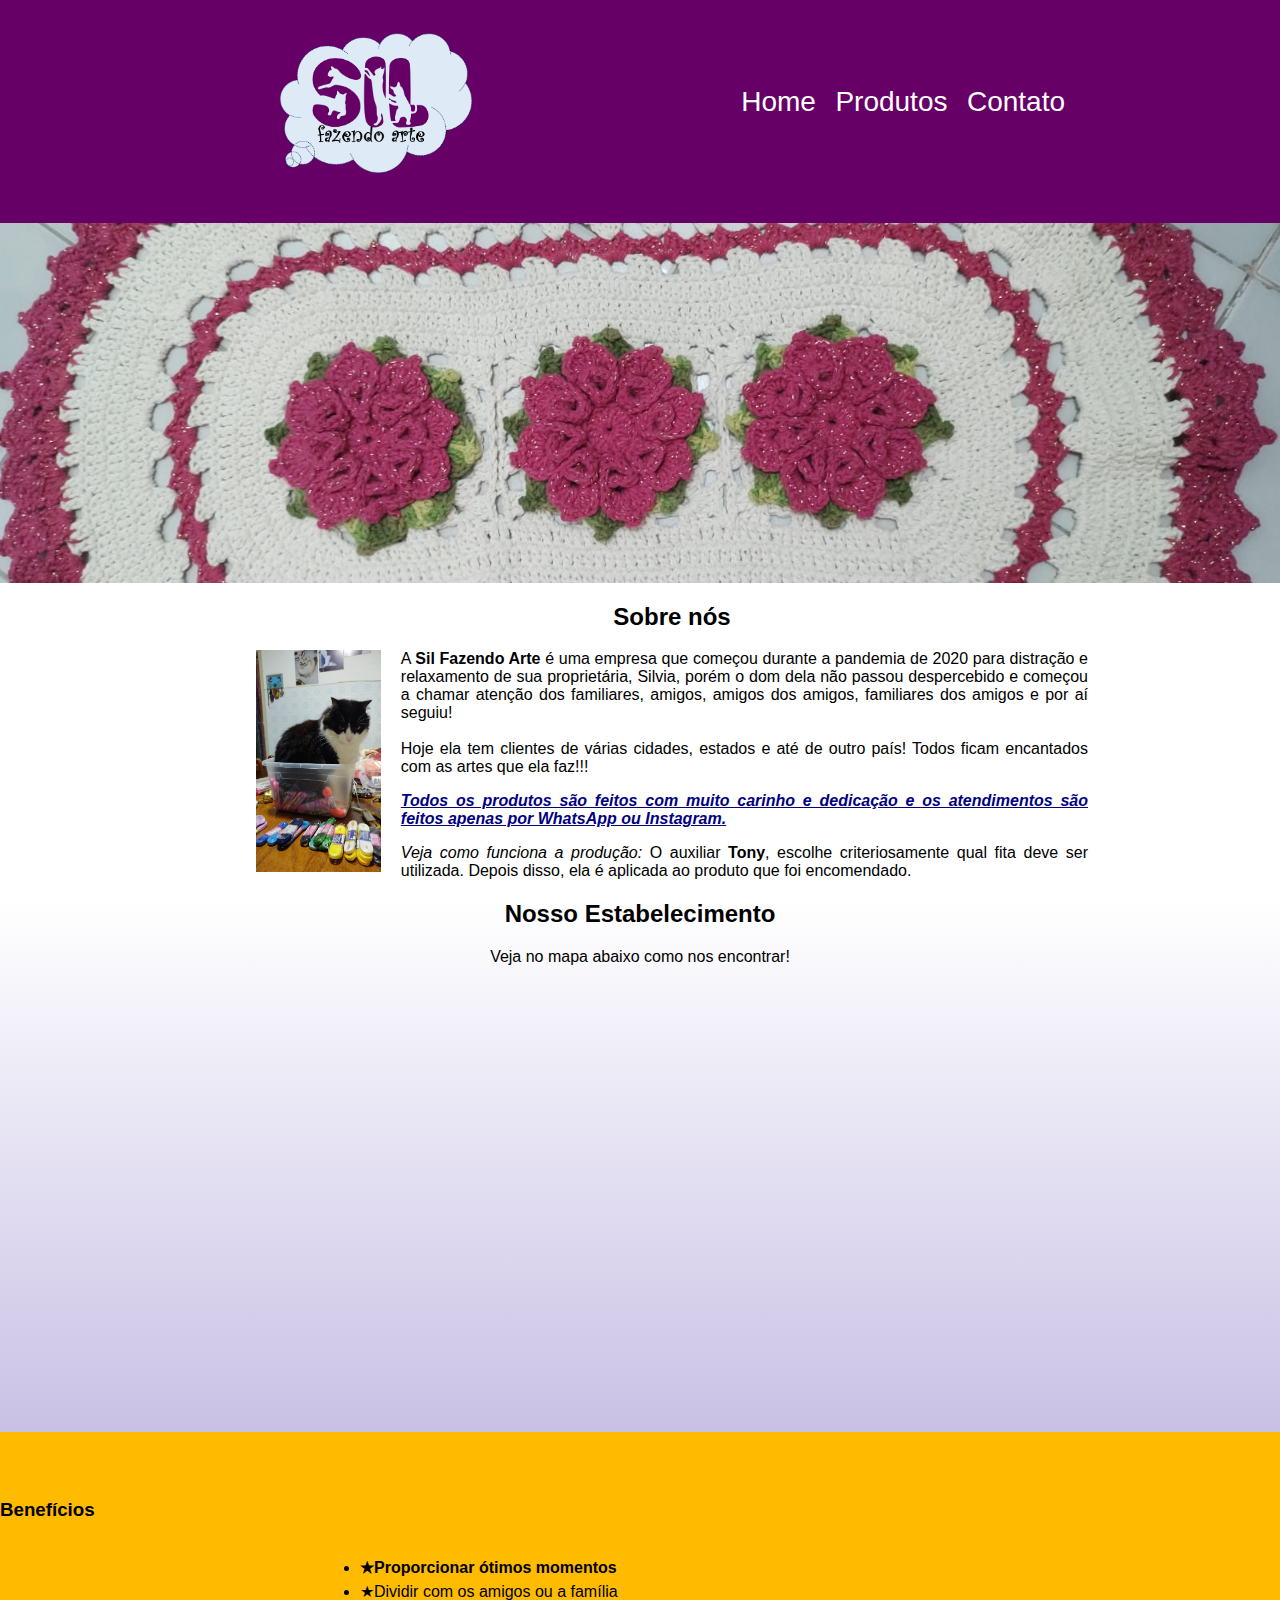
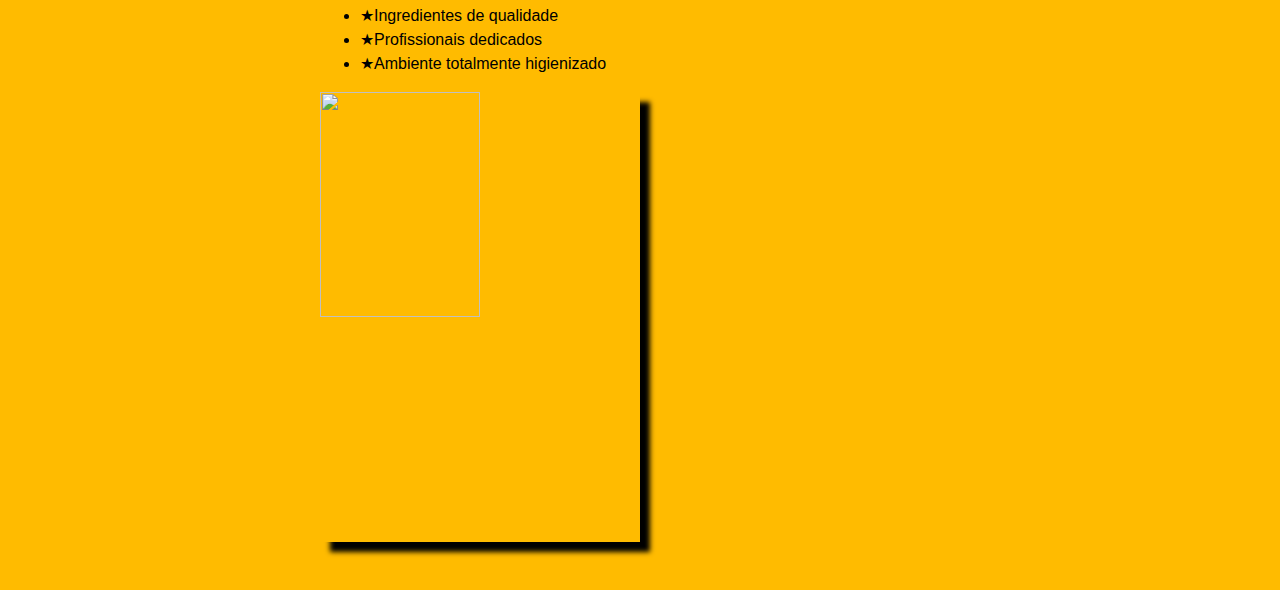
==== index.html @ 2ab8b262 "Arquivos do site" ====
<html>
    <head>
        <link href="css/estilos.css" rel="stylesheet"/>
        <meta charset="UTF-8"/>
        <title>Sil Fazendo Arte</title>
    </head>
    <body>
        <header>
            <div class="divHeader">
                <!--Logotipo-->
                <img src="img/logo.png" title="Site da Sil Fazendo Arte" class="logo"/>
                <!--Menu-->
                <nav>
                    <ul>  
                        <!--Itens do menu--> 
                        <li>Home</li>
                        <li>Produtos</li>
                        <li>Contato</li>
                    </ul>
                </nav>
            </div>
        </header>
        <!--Banner-->
        <img src="img/banner.jpeg" class="banner">
        <!--Conteúdo da página web-->
        <main>
            <!--SOBRE NÓS-->
            <section class="sobre_nos">
                <h2 class="titulo_sobrenos">Sobre nós</h2>
                <img src="img/escolha_fitas.jpeg" class="img_sobrenos"/>
                <p>A <strong>Sil Fazendo Arte</strong> é uma empresa que começou durante a pandemia de 2020 para distração e relaxamento de sua proprietária, Silvia, porém o dom dela não passou despercebido e começou a chamar atenção dos familiares, amigos, amigos dos amigos, familiares dos amigos e por aí seguiu!
                   <br><br>Hoje ela tem clientes de várias cidades, estados e até de outro país! Todos ficam encantados com as artes que ela faz!!!
                </p>
                <p class="texto_diferente">
                    Todos os produtos são feitos com muito carinho e dedicação e os atendimentos são feitos apenas por WhatsApp ou Instagram.
                </p>
                <p>
                    <i>Veja como funciona a produção:</i> O auxiliar <b>Tony</b>, escolhe criteriosamente qual fita deve ser utilizada. Depois disso, ela é aplicada ao produto que foi encomendado.
                </p>
            </section>
            <!--NOSSO ESTABELECIMENTO-->
            <section class="mapaGeral">
                <h2 class="titulo_sobrenos">Nosso Estabelecimento</h2>
                <p>Veja no mapa abaixo como nos encontrar!</p>
                <div class="mapa">
                    <iframe src="https://www.google.com/maps/embed?pb=!1m18!1m12!1m3!1d3654.865172586528!2d-46.561209823857695!3d-23.644999078742547!2m3!1f0!2f0!3f0!3m2!1i1024!2i768!4f13.1!3m3!1m2!1s0x94ce5cec46ebe475%3A0x8d2c14858d37a05e!2sEscola%20Senai%20Armando%20de%20Arruda%20Pereira!5e0!3m2!1spt-BR!2sbr!4v1740608281101!5m2!1spt-BR!2sbr" width="900" height="450" style="border:0;" allowfullscreen="" loading="lazy" referrerpolicy="no-referrer-when-downgrade"></iframe>
                </div>
            </section>
            <!--NOSSOS PRODUTOS-->
            <section class="nossosprodutos">
                <h3 class="titulo-principal">Benefícios</h2>
    
                <div class="nossosprodutos_conteudo">
                    <ul class="nossosprodutos_lista">
                        <li class="nossosprodutos_itens">Proporcionar ótimos momentos</li>
                        <li class="nossosprodutos_itens">Dividir com os amigos ou a família</li>
                        <li class="nossosprodutos_itens">Ingredientes de qualidade</li>
                        <li class="nossosprodutos_itens">Profissionais dedicados</li>
                        <li class="nossosprodutos_itens">Ambiente totalmente higienizado</li>
                    </ul><img class="img_beneficios" src="beneficios.jpg">
    
                </div>
        </main>
    </body>
</html>
---- css/estilos.css ----
/*Estilização do BODY do site*/
body {
    margin: 0;
    border: 0;
    font-family: 'Tahoma', 'Arial';
}
.logo {
    width: 15%;
    margin: 25px 0 0 280px;
}
/*Estilização do HEADER do site*/
header {
    background-color: rgb(102,0,102);
}
/*Estilização da DIV do header*/
.divHeader {
    position: relative;
    margin: auto;
    padding-bottom: 50px;
}
/*Estilização do MENU do site*/
nav {
    position: absolute;
    top: 70px;
    right: 200px;
}
nav li{
    display: inline;
    color: white;
    font-size: 28;
    margin-right: 15px;
}
.banner {
    width: 100%;
    height: 40%;
    object-fit: cover;
}

/*Estilização da sessão SOBRE NÓS*/
.sobre_nos {
    margin: 0;
    text-align: justify;
    width: 65%;
    margin-left: 20%;
}
/*Imagem do sobre nós*/
.img_sobrenos {
    width: 15%;
    float: left;
    margin-right: 20px;
}
.titulo_sobrenos {
    clear: left;
    text-align: center;
}
.texto_diferente {
    color: navy;
    font-weight: bold;
    font-style: italic;
    text-decoration: underline;
}
/*Estilização da sessão NOSSO ESTABELECIMENTO*/
.mapaGeral {
    background: linear-gradient(#FFFFFF, #C9C1E5);
}
.mapaGeral p{
    text-align: center;
}
.mapa{
    margin-left: 20%;
}
/*Estilização da sessão NOSSOS PRODUTOS*/
.nossosprodutos{
	padding: 3em 0;
	background: #ffbb00
}
.nossosprodutos_conteudo {
	width: 640px;
	margin: 0 auto;

}
.nossosprodutos_lista {
	width: 50%;
	display: inline-block;
	vertical-align: top;
}
.nossosprodutos_itens {
	line-height: 1.5;

}
.nossosprodutos_itens:before{
	content: "★";
}
.nossosprodutos_itens:first-child {
	font-weight: bold;
}
.img_beneficios {
	width: 50%;
	opacity: 1;
	transition: 400ms;
	box-shadow: 10px 10px 5px 0px #000000;
}
.img_beneficios:hover {
	opacity: 0.7;
}
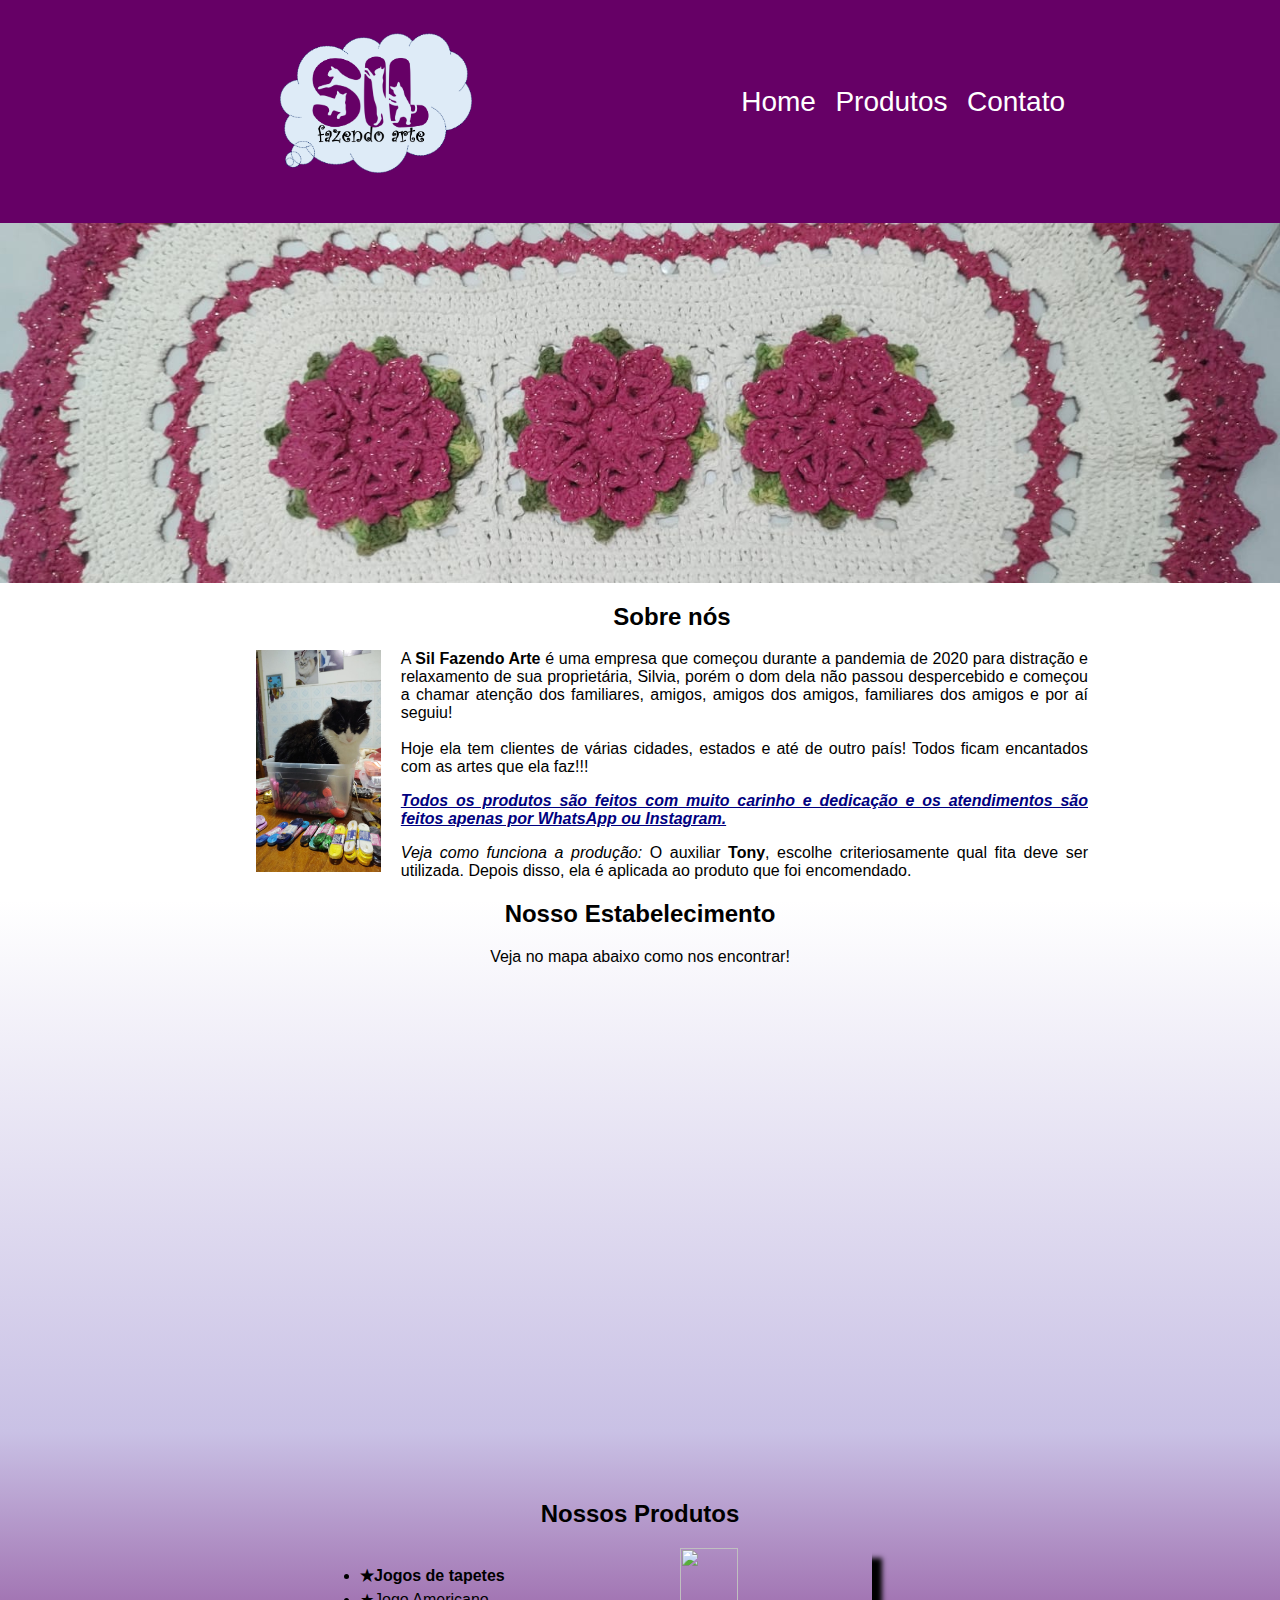
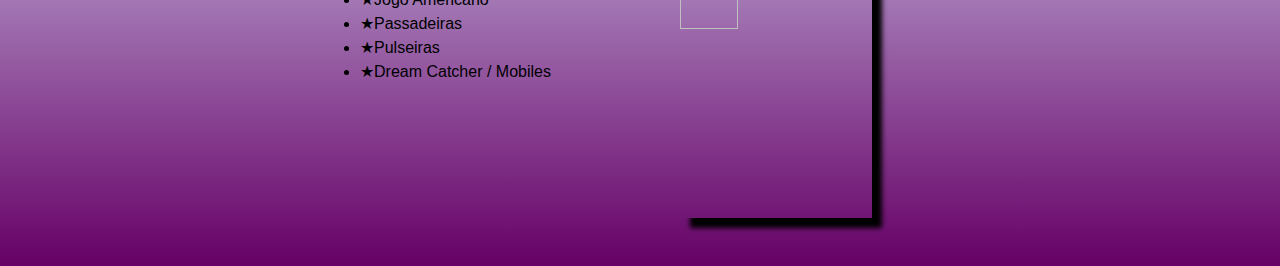
==== commit 6d6dad9f: "Sessão Nossos Produtos" ====
--- a/index.html
+++ b/index.html
@@ -48,16 +48,17 @@
             </section>
             <!--NOSSOS PRODUTOS-->
             <section class="nossosprodutos">
-                <h3 class="titulo-principal">Benefícios</h2>
+                <h2 class="titulo_sobrenos">Nossos Produtos</h2>
     
                 <div class="nossosprodutos_conteudo">
                     <ul class="nossosprodutos_lista">
-                        <li class="nossosprodutos_itens">Proporcionar ótimos momentos</li>
-                        <li class="nossosprodutos_itens">Dividir com os amigos ou a família</li>
-                        <li class="nossosprodutos_itens">Ingredientes de qualidade</li>
-                        <li class="nossosprodutos_itens">Profissionais dedicados</li>
-                        <li class="nossosprodutos_itens">Ambiente totalmente higienizado</li>
-                    </ul><img class="img_beneficios" src="beneficios.jpg">
+                        <li class="nossosprodutos_itens">Jogos de tapetes</li>
+                        <li class="nossosprodutos_itens">Jogo Americano</li>
+                        <li class="nossosprodutos_itens">Passadeiras</li>
+                        <li class="nossosprodutos_itens">Pulseiras</li>
+                        <li class="nossosprodutos_itens">Dream Catcher / Mobiles</li>
+                        
+                    </ul><img src="img/nossosprodutos.png" class="img_produtos" >
     
                 </div>
         </main>
--- a/css/estilos.css
+++ b/css/estilos.css
@@ -72,7 +72,7 @@
 /*Estilização da sessão NOSSOS PRODUTOS*/
 .nossosprodutos{
 	padding: 3em 0;
-	background: #ffbb00
+	background: linear-gradient(#C9C1E5, rgb(102,0,102));
 }
 .nossosprodutos_conteudo {
 	width: 640px;
@@ -94,12 +94,12 @@
 .nossosprodutos_itens:first-child {
 	font-weight: bold;
 }
-.img_beneficios {
-	width: 50%;
+.img_produtos {
+	width: 30%;
 	opacity: 1;
 	transition: 400ms;
 	box-shadow: 10px 10px 5px 0px #000000;
 }
-.img_beneficios:hover {
+.img_produtos:hover {
 	opacity: 0.7;
 }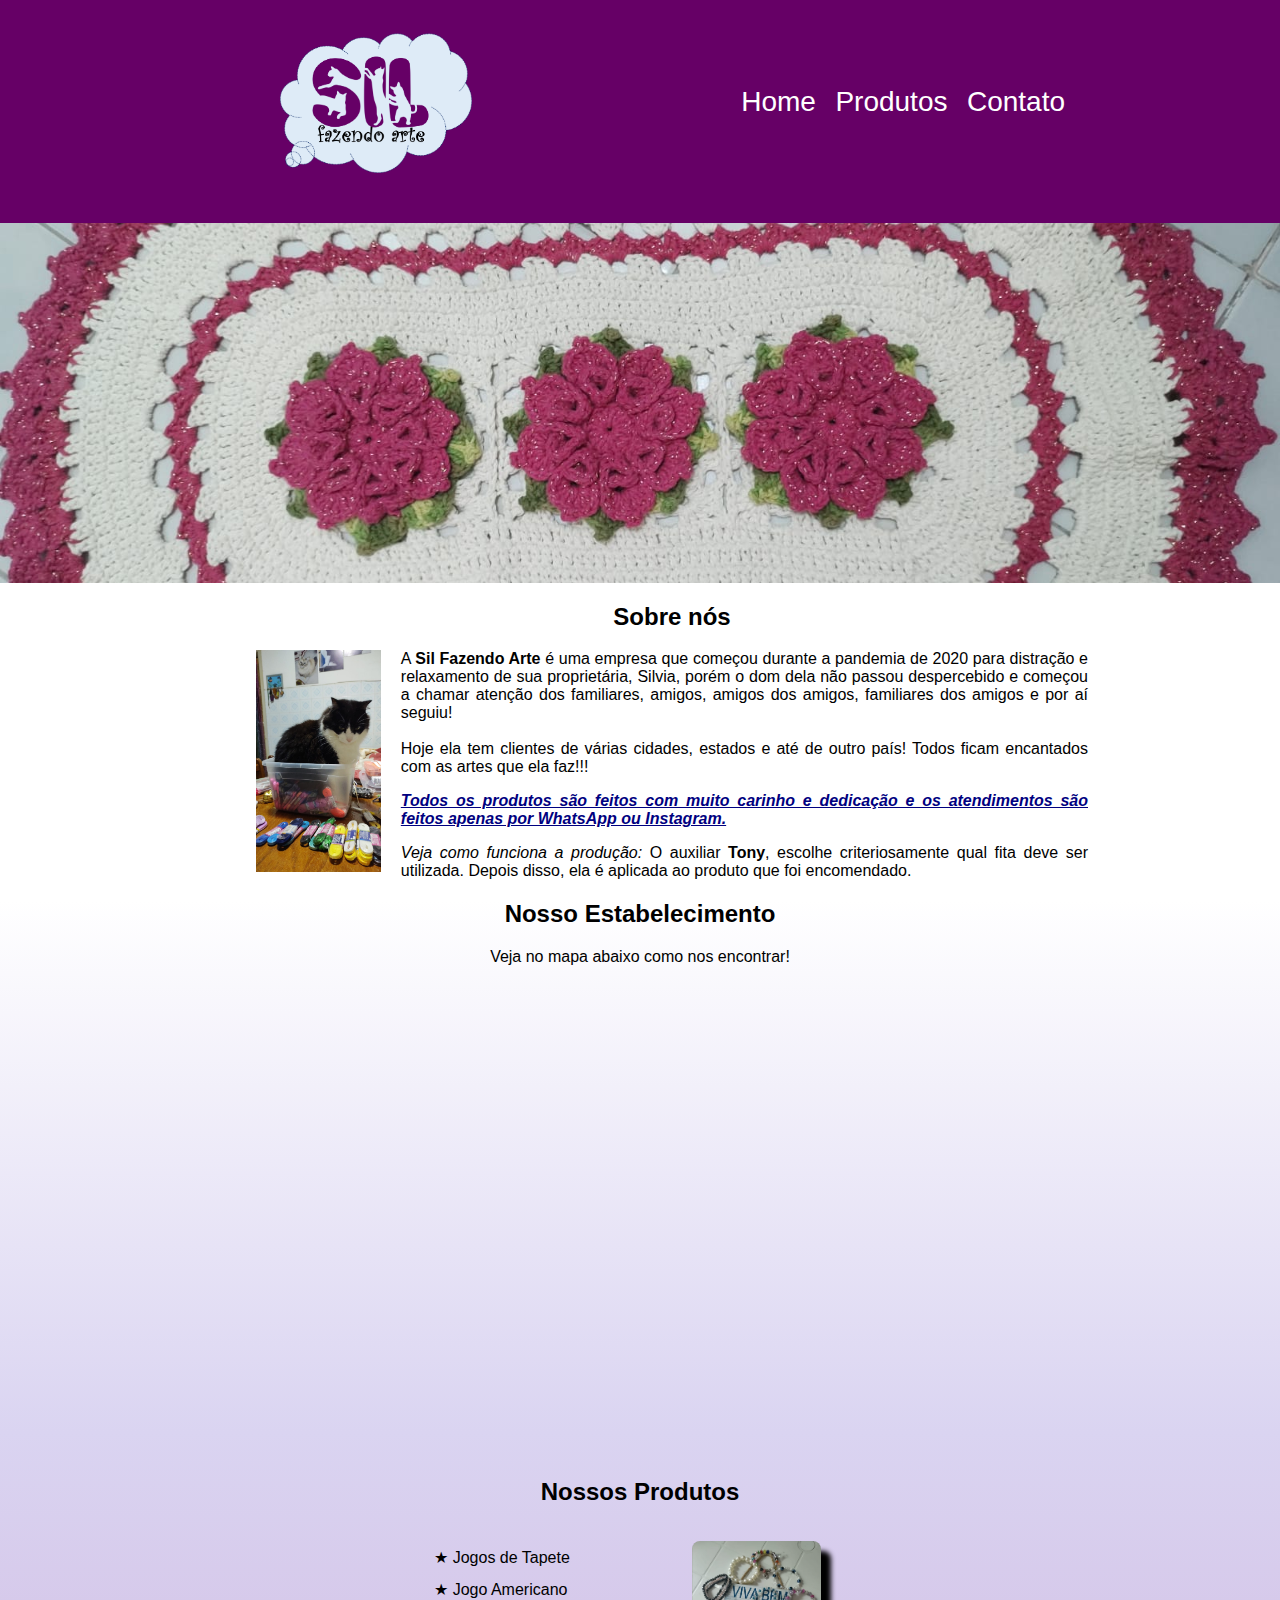
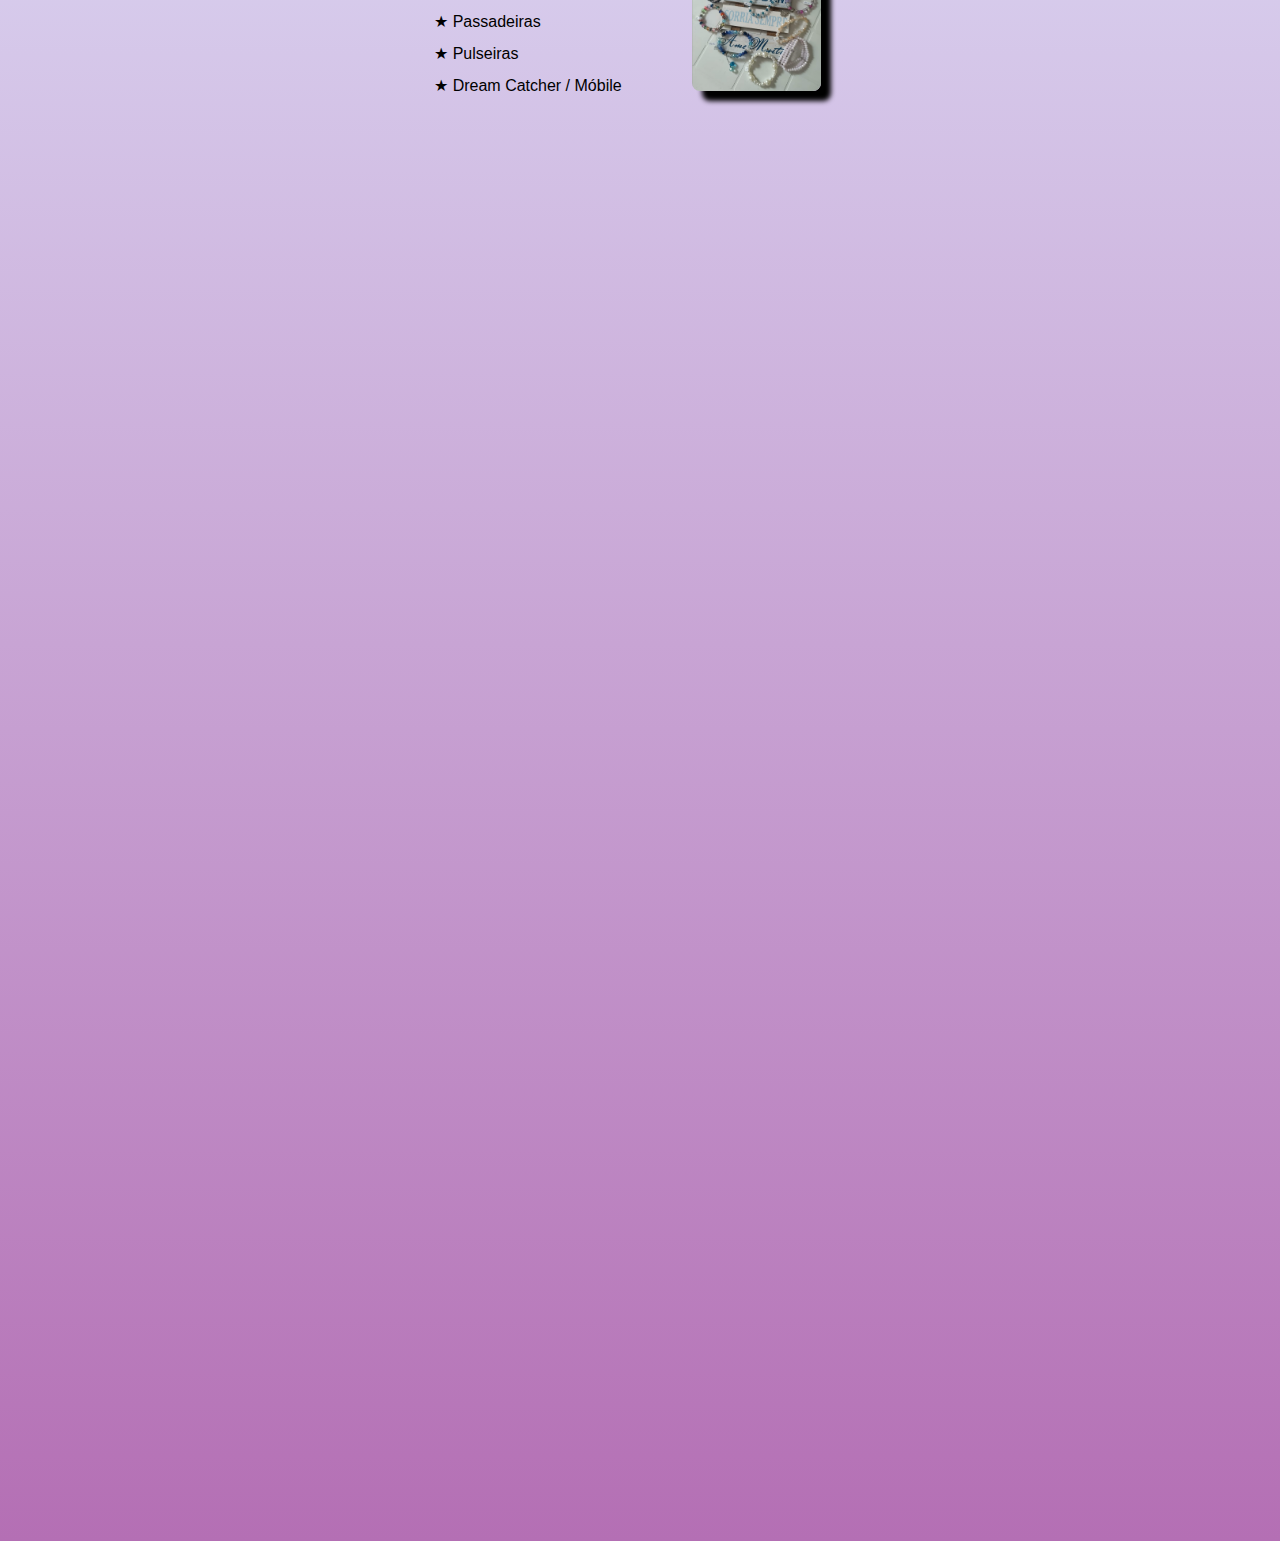
==== commit 6f8a89f6: "Sessão nossos produtos + vídeo." ====
--- a/index.html
+++ b/index.html
@@ -11,6 +11,7 @@
                 <img src="img/logo.png" title="Site da Sil Fazendo Arte" class="logo"/>
                 <!--Menu-->
                 <nav>
+                    <!--Lista de itens do menu-->
                     <ul>  
                         <!--Itens do menu--> 
                         <li>Home</li>
@@ -49,18 +50,22 @@
             <!--NOSSOS PRODUTOS-->
             <section class="nossosprodutos">
                 <h2 class="titulo_sobrenos">Nossos Produtos</h2>
-    
-                <div class="nossosprodutos_conteudo">
-                    <ul class="nossosprodutos_lista">
-                        <li class="nossosprodutos_itens">Jogos de tapetes</li>
-                        <li class="nossosprodutos_itens">Jogo Americano</li>
-                        <li class="nossosprodutos_itens">Passadeiras</li>
-                        <li class="nossosprodutos_itens">Pulseiras</li>
-                        <li class="nossosprodutos_itens">Dream Catcher / Mobiles</li>
-                        
-                    </ul><img src="img/nossosprodutos.png" class="img_produtos" >
-    
+                <div class="div_nossosprodutos">
+                    <ul class="lista_nossosprodutos">
+                        <li>Jogos de Tapete</li>
+                        <li>Jogo Americano</li>
+                        <li>Passadeiras</li>
+                        <li>Pulseiras</li>
+                        <li>Dream Catcher / Móbile</li>
+                    </ul><img src="img/nossosprodutos.png" class="img_nossosprodutos"/>
                 </div>
+                <!--Vídeo-->
+                <div class="video">
+                    <iframe width="950" height="515" src="https://www.youtube.com/embed/ZQM1GS3uDz8?si=24ZRlNhFVhVCskmN" title="YouTube video player" frameborder="0" allow="accelerometer; autoplay; clipboard-write; encrypted-media; gyroscope; picture-in-picture; web-share" referrerpolicy="strict-origin-when-cross-origin" allowfullscreen></iframe>
+
+                    <iframe width="462" height="821" src="https://www.youtube.com/embed/amUImPlpzfY" title="Crochê para iniciantes - aula 01" frameborder="0" allow="accelerometer; autoplay; clipboard-write; encrypted-media; gyroscope; picture-in-picture; web-share" referrerpolicy="strict-origin-when-cross-origin" allowfullscreen></iframe>
+                </div>
+            </section>
         </main>
     </body>
 </html>--- a/css/estilos.css
+++ b/css/estilos.css
@@ -61,7 +61,7 @@
 }
 /*Estilização da sessão NOSSO ESTABELECIMENTO*/
 .mapaGeral {
-    background: linear-gradient(#FFFFFF, #C9C1E5);
+    background: linear-gradient(#FFFFFF, #dad4f1);
 }
 .mapaGeral p{
     text-align: center;
@@ -71,35 +71,35 @@
 }
 /*Estilização da sessão NOSSOS PRODUTOS*/
 .nossosprodutos{
-	padding: 3em 0;
-	background: linear-gradient(#C9C1E5, rgb(102,0,102));
+    padding: 2%;
+    background: linear-gradient(#dad4f1, rgb(180, 111, 180));
 }
-.nossosprodutos_conteudo {
-	width: 640px;
-	margin: 0 auto;
-
+.div_nossosprodutos{
+    width: 70%;
+    margin-left: 30%;
 }
-.nossosprodutos_lista {
-	width: 50%;
-	display: inline-block;
-	vertical-align: top;
+.lista_nossosprodutos{
+    width: 30%;
+    display: inline-block;
+    vertical-align: "top";
+    list-style: none;
 }
-.nossosprodutos_itens {
-	line-height: 1.5;
-
+.lista_nossosprodutos li{
+    line-height: 2;
 }
-.nossosprodutos_itens:before{
-	content: "★";
+.lista_nossosprodutos li:before{
+    content: "★ ";
 }
-.nossosprodutos_itens:first-child {
-	font-weight: bold;
+.img_nossosprodutos{
+    width: 15%;
+    border-radius: 8px;
+    box-shadow: 10px 10px 5px 0px #000000;
+    opacity: 1;
+    transition: 400ms;
 }
-.img_produtos {
-	width: 30%;
-	opacity: 1;
-	transition: 400ms;
-	box-shadow: 10px 10px 5px 0px #000000;
+.img_nossosprodutos:hover{
+    opacity: 0.5;
 }
-.img_produtos:hover {
-	opacity: 0.7;
+.video{
+    padding: 5% 0 0 18%;
 }